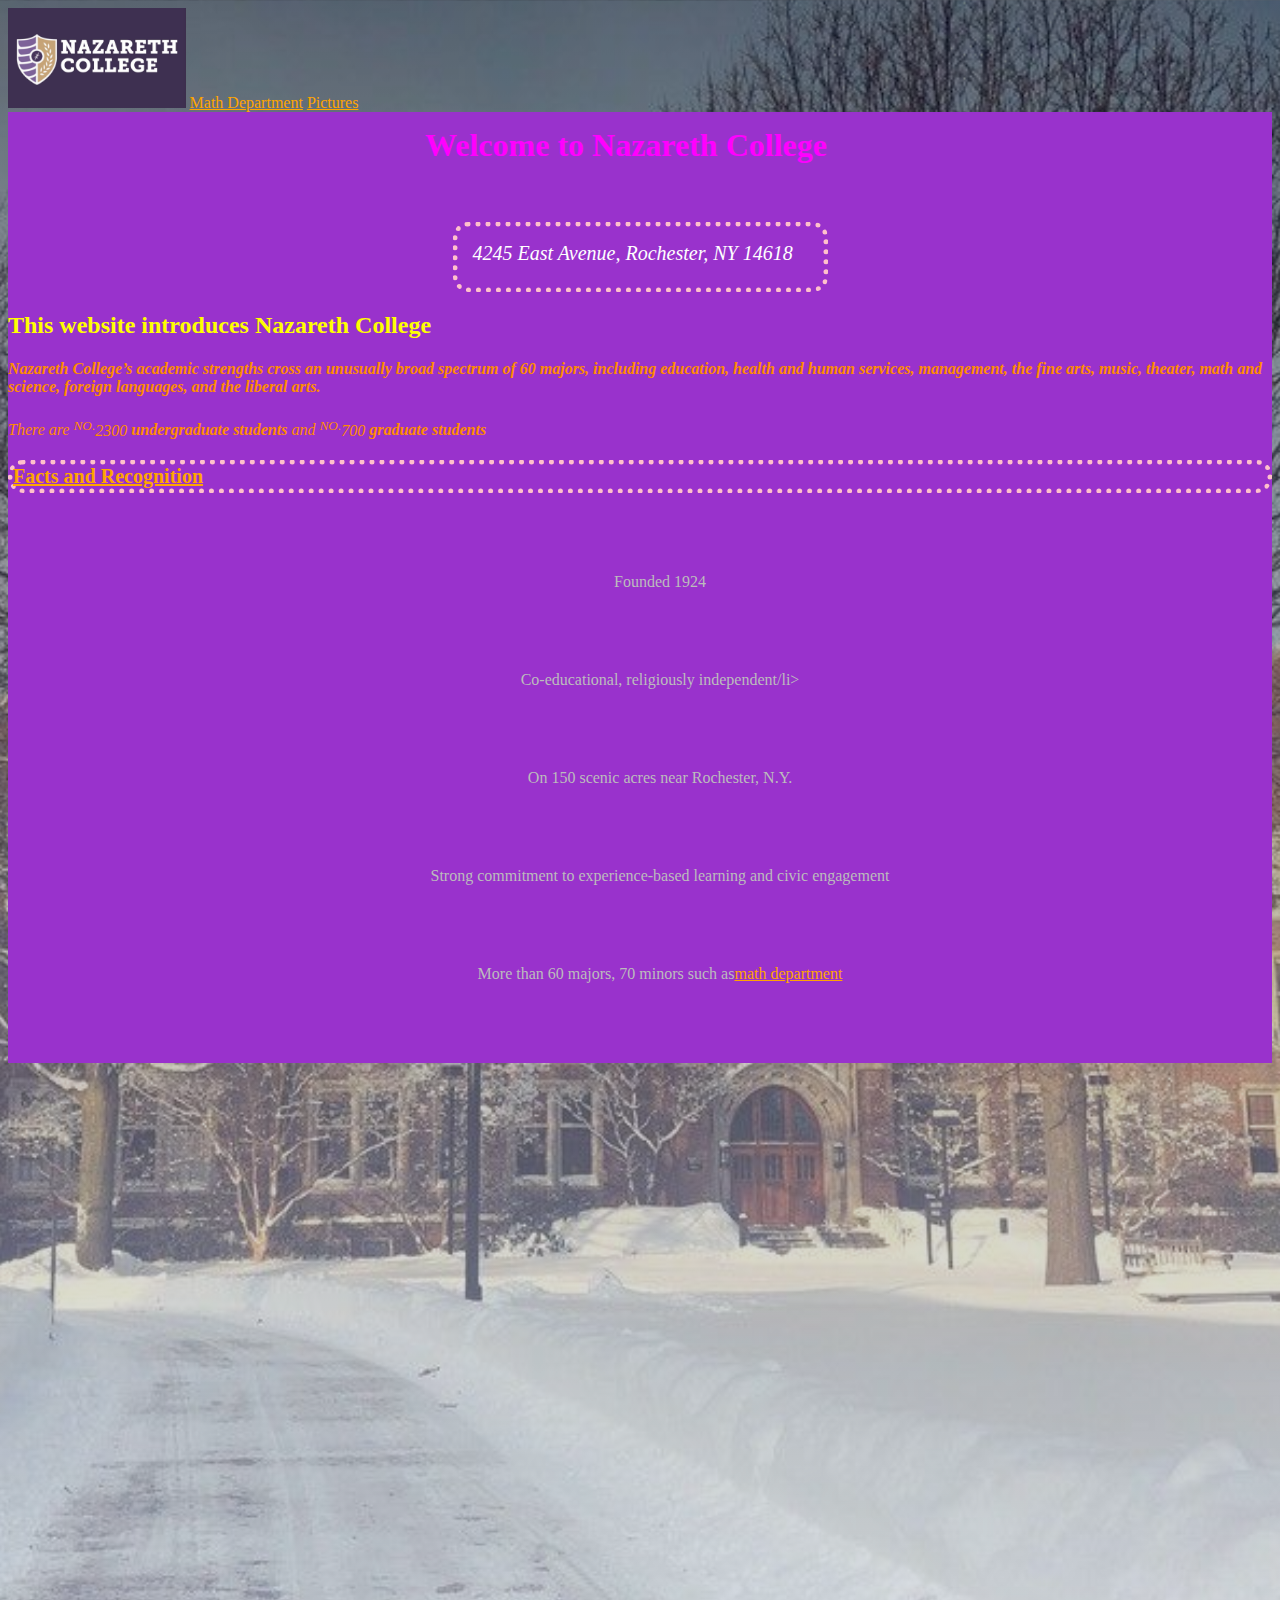
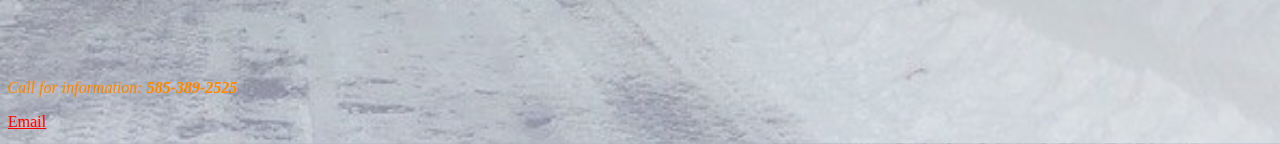
==== index.html @ bf8935c3 "initial commit" ====
<!DOCTYPE html>
<html lang="en">
<head>
    <meta charset="utf-8">
    <title>Nazareth College</title>
    <link rel="stylesheet" type="text/css" href="css/styles.css">
    
</head>
<body>
    
    <header>
        <nav>
              <a href="https://www2.naz.edu"><img src="Images/nazareth_college%20signjpg.jpg" alt="this is picture of Nazareth College" height='100'></a>
              <a href='features.html'>Math Department</a>  
              <a href='pics.html'>Pictures</a>
        
        
        </nav>
    
    
    
    
    </header>
    
    <main>
        
       
        
        
        
        <h1 style="color: fuchsia;">Welcome to Nazareth College</h1>
    
   <p id="address">4245 East Avenue, Rochester, NY 14618</p>
    
    <h2>This website introduces Nazareth College</h2>
    <h4>Nazareth College’s academic strengths cross an unusually broad spectrum of 60 majors, including education, health and human services, management, the fine arts, music, theater, math and science, foreign languages, and the liberal arts. </h4>
    
    <p>There are <em> <sup>NO.</sup>2300</em> <strong>undergraduate students</strong> and <em> <sup>NO.</sup>700</em> <strong>graduate students</strong></p>
    
        <h3 class="fact"><a href="https://www2.naz.edu/about/facts-recognition" target="_blank">Facts and Recognition</a> 
        </h3>    
    <ul>
        <li>Founded 1924</li>
        <li>Co-educational, religiously independent/li>
        <li>On 150 scenic acres near Rochester, N.Y.</li>
        <li>Strong commitment to experience-based learning and civic engagement</li>
        <li>More than 60 majors, 70 minors such as <a href='features.html'>math department</a></li>
        
        </ul>

    
    </main>
    

    
    <footer>
    <p><em>Call for information: <strong>585-389-2525</strong></em></p>
    
    <a href='mailto:info@naz.edu'>Email</a>
    </footer>
</body>
</html>
---- css/styles.css ----
html {
    color: #bcbcbc;
    box-sizing: border-box;
    margin: 0;
}

body {
 /*    background-image: url("../Images/nazareth_college_winter.jpg");*/
    
 /*    background-image: linear-gradient(rgba(0,0,0,0.5), rgba(255,0,0,0.5));*/
    
 /*   background-image: linear-gradient(rgba(0,0,0,0.5), rgba(248,248,248,0.5));*/
    background-image: linear-gradient(rgba(0,0,0,0.5),rgba(248,248,248,0.5)),url("../Images/nazareth_college_winter.jpg");
    background-size: cover;
    background-position: center;
    display:flex;
    min-height:100vh;
    flex-direction: column;
}

h2 {
            color:yellow;
            font-family:fantasy;
            font-weight:900
        }

body {
    background-color: beige;
}

main {
    background-color:darkorchid;
}
h1 {
    margin: 15px 5px 15px 5px;
    
    width:430px;
    height: 80px;
    margin-left: auto;
    margin-right:auto
}
.fact, .mathstudy{
    color:lightblue;
    font-size:15pt;
    border: 5px dotted pink;
    border-radius: 15px;
}
footer a {
    color:red; 
}
a {color: orange;
}
a:hover {
    color: #aaa;
}
h4, p{
    color:darkorange;
    font-style:oblique;
}

footer{
    margin: 600px 5px 5px 0px;}

#address {
    color:white;
    font-size:15pt;
    
    border: 5px dotted pink;
    padding-bottom: 15px;
    padding-top: 15px;
    padding-left: 15px;
    border-radius: 15px;
    
    margin: 15px 5px 15px 5px;
    
    width:350px;
    height: 30px;
    margin-left: auto;
    margin-right:auto
    
}
header {
    display:flex;
    flex-direction:column;
    justify-content:flex-end;
}
li {
    display:flex;
    flex-direction:row;
    margin: 5em;
    justify-content: center
}

@media screen and (max-width: 50rem) {
    harder,
    main,
    footer{
        flex-direction:column;
    }
}
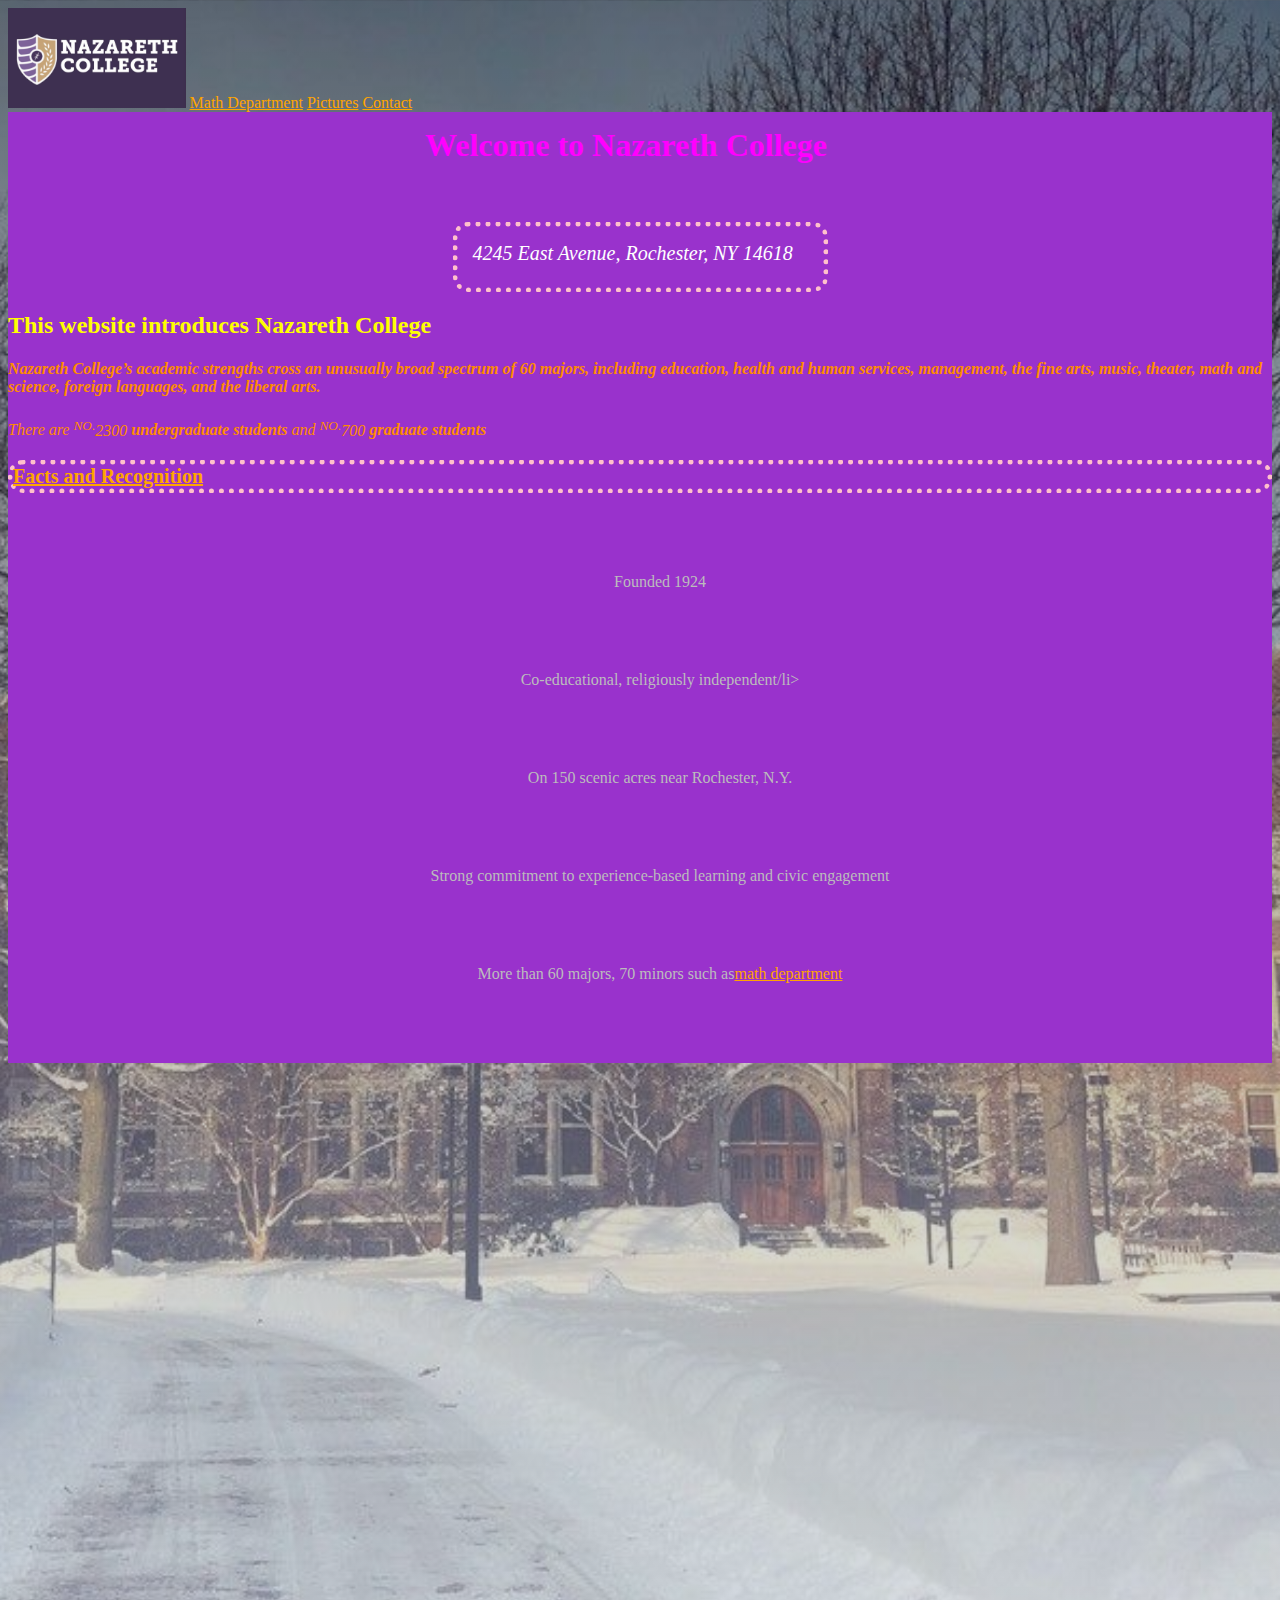
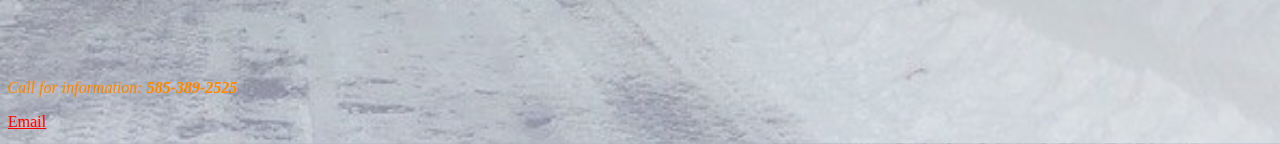
==== commit d477538d: "Final edits" ====
--- a/index.html
+++ b/index.html
@@ -13,7 +13,7 @@
               <a href="https://www2.naz.edu"><img src="Images/nazareth_college%20signjpg.jpg" alt="this is picture of Nazareth College" height='100'></a>
               <a href='features.html'>Math Department</a>  
               <a href='pics.html'>Pictures</a>
-        
+              <a href='contact.html'>Contact</a>
         
         </nav>
     
--- a/css/styles.css
+++ b/css/styles.css
@@ -91,10 +91,36 @@
     justify-content: center
 }
 
+form p{
+    display: flex;
+    margin-bottom: 1em;
+}
+
+form input, textarea, select {
+    flex:1;
+    margin: 0 1em;
+    border-radius: 5px;
+}
+
+form select {
+    text-align: center;
+}
+
+form label {
+    flex-basis: 33%;
+}
+
 @media screen and (max-width: 50rem) {
     harder,
     main,
-    footer{
+    footer,
+    form p {
         flex-direction:column;
     }
+    form, input, textarea {
+        margin: 2px 0;
+    }
+    form select {
+        margin:0;
+    }
 }